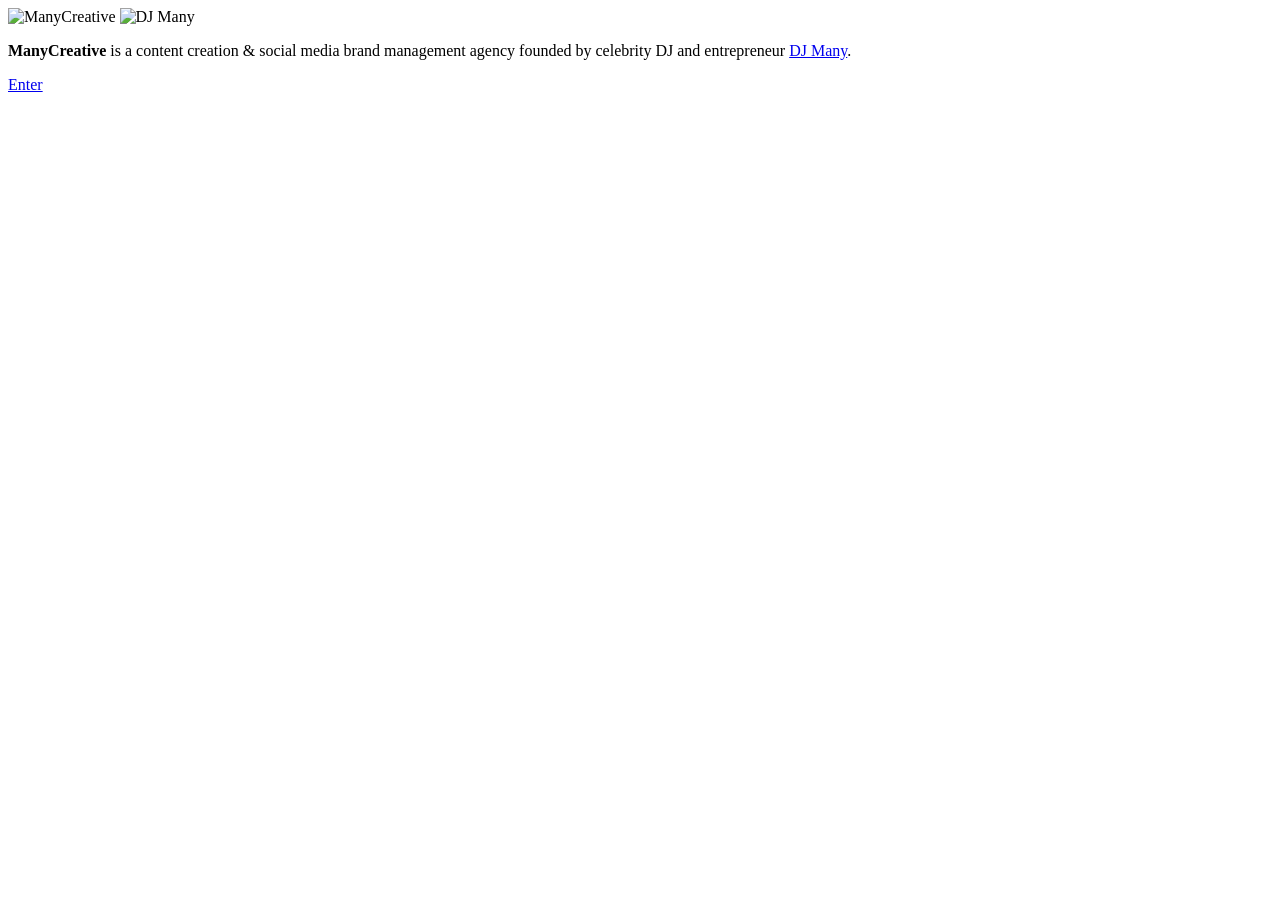
==== index.html @ 5a06ffd0 "Add files via upload" ====
<!DOCTYPE html>
<html lang="en">
<head>
  <meta charset="UTF-8">
  <meta name="viewport" content="width=device-width, initial-scale=1">
  <title>ManyCreative — Social Media Marketing Agency</title>
  <meta name="description" content="ManyCreative is a content creation & social media brand management agency founded by celebrity DJ and entrepreneur DJ Many.">
  <link rel="stylesheet" href="css/style.css">
</head>
<body>

  <section class="splash">
    <img class="logo" src="http://static1.squarespace.com/static/555958b1e4b01c8e63a99a7f/t/555970ece4b0e3eb2cf8d751/1431924976823/manycreativelogo.png?format=1500w" alt="ManyCreative">

    <img class="portrait" src="https://images.squarespace-cdn.com/content/v1/555958b1e4b01c8e63a99a7f/1467168707156-2YT0VVKQZ6FB07BPDOWB/DJ+Many" alt="DJ Many">

    <p><strong>ManyCreative</strong> is a content creation &amp; social media brand
      management agency founded by celebrity DJ and entrepreneur
      <a href="https://www.djmany.com" target="_blank" rel="noopener">DJ Many</a>.</p>

    <a class="enter-btn" href="home.html">Enter</a>
  </section>

</body>
</html>
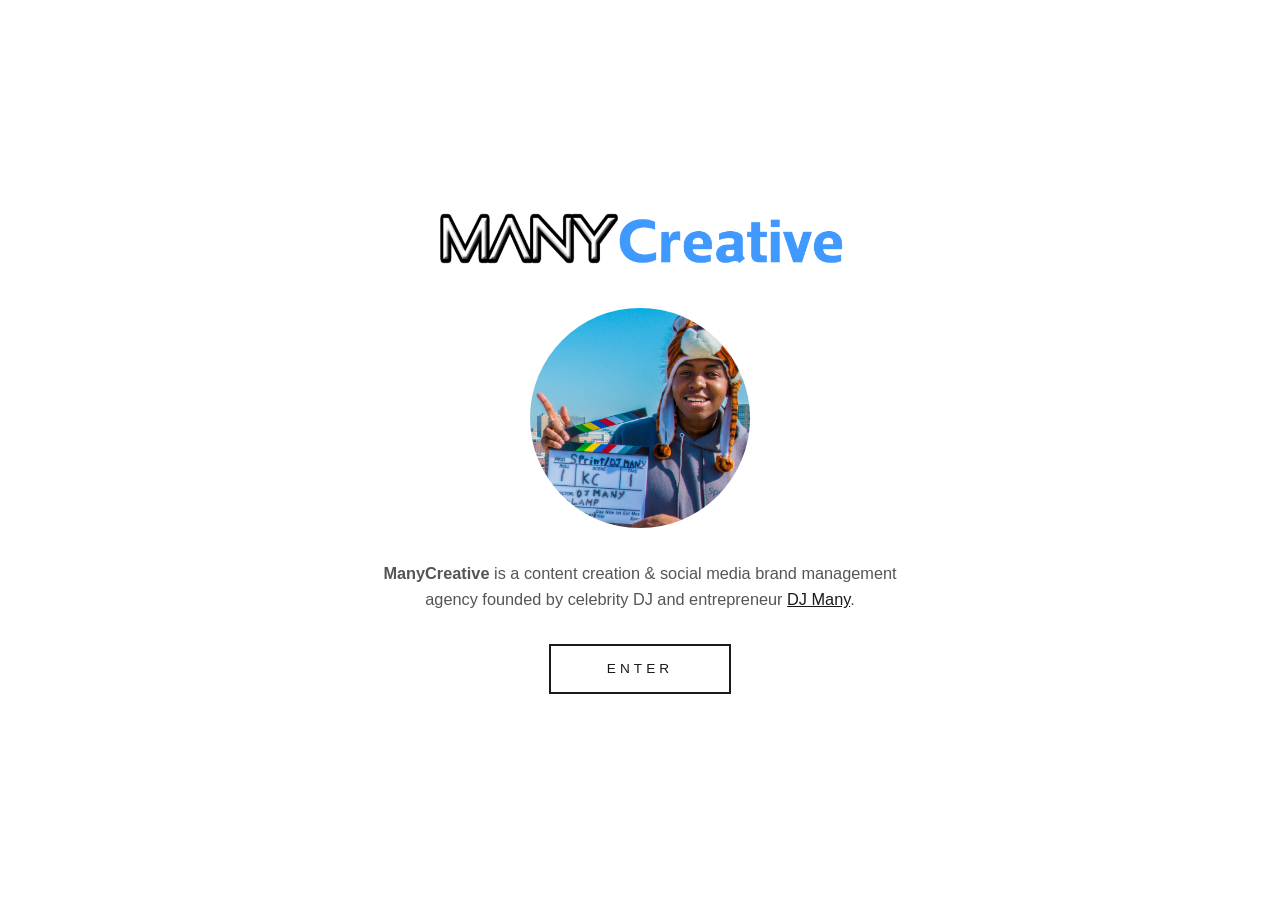
==== commit cf1a8b14: "Switch pages to local images" ====
--- a/index.html
+++ b/index.html
@@ -10,9 +10,9 @@
 <body>
 
   <section class="splash">
-    <img class="logo" src="http://static1.squarespace.com/static/555958b1e4b01c8e63a99a7f/t/555970ece4b0e3eb2cf8d751/1431924976823/manycreativelogo.png?format=1500w" alt="ManyCreative">
+    <img class="logo" src="images/manycreative-logo.png" alt="ManyCreative">
 
-    <img class="portrait" src="https://images.squarespace-cdn.com/content/v1/555958b1e4b01c8e63a99a7f/1467168707156-2YT0VVKQZ6FB07BPDOWB/DJ+Many" alt="DJ Many">
+    <img class="portrait" src="images/djmany-portrait.jpg" alt="DJ Many">
 
     <p><strong>ManyCreative</strong> is a content creation &amp; social media brand
       management agency founded by celebrity DJ and entrepreneur
--- a/css/style.css
+++ b/css/style.css
@@ -0,0 +1,234 @@
+/* ManyCreative — static rebuild
+   Clean, photography-forward, minimal chrome. */
+
+:root {
+  --ink: #1a1a1a;
+  --ink-soft: #555;
+  --paper: #ffffff;
+  --line: #e6e6e6;
+  --accent: #111;
+  --max: 1080px;
+}
+
+* { box-sizing: border-box; margin: 0; padding: 0; }
+
+html { scroll-behavior: smooth; }
+@media (prefers-reduced-motion: reduce) {
+  html { scroll-behavior: auto; }
+  * { animation: none !important; transition: none !important; }
+}
+
+body {
+  font-family: "Helvetica Neue", Helvetica, Arial, sans-serif;
+  color: var(--ink);
+  background: var(--paper);
+  line-height: 1.6;
+  -webkit-font-smoothing: antialiased;
+}
+
+img { max-width: 100%; height: auto; display: block; }
+
+a { color: inherit; }
+a:focus-visible { outline: 2px solid var(--accent); outline-offset: 3px; }
+
+/* ---------- Header / nav ---------- */
+.site-header {
+  max-width: var(--max);
+  margin: 0 auto;
+  padding: 28px 20px 20px;
+  text-align: center;
+  border-bottom: 1px solid var(--line);
+}
+
+.site-title {
+  display: inline-block;
+  text-decoration: none;
+  font-size: 1.5rem;
+  font-weight: 700;
+  letter-spacing: 0.14em;
+  text-transform: uppercase;
+}
+
+.site-title img { max-height: 52px; margin: 0 auto; }
+
+.site-nav { margin-top: 18px; }
+
+.site-nav ul {
+  list-style: none;
+  display: flex;
+  flex-wrap: wrap;
+  justify-content: center;
+  gap: 8px 28px;
+}
+
+.site-nav a {
+  text-decoration: none;
+  font-size: 0.82rem;
+  letter-spacing: 0.18em;
+  text-transform: uppercase;
+  color: var(--ink-soft);
+  padding: 4px 2px;
+  border-bottom: 2px solid transparent;
+  transition: color .15s ease, border-color .15s ease;
+}
+
+.site-nav a:hover,
+.site-nav a[aria-current="page"] {
+  color: var(--ink);
+  border-bottom-color: var(--ink);
+}
+
+/* ---------- Splash (index) ---------- */
+.splash {
+  min-height: 100vh;
+  display: flex;
+  flex-direction: column;
+  align-items: center;
+  justify-content: center;
+  gap: 32px;
+  padding: 40px 20px;
+  text-align: center;
+}
+
+.splash .logo { max-width: 420px; width: 100%; }
+
+.splash .portrait {
+  width: 220px;
+  height: 220px;
+  object-fit: cover;
+  border-radius: 50%;
+}
+
+.splash p {
+  max-width: 560px;
+  color: var(--ink-soft);
+  font-size: 1.02rem;
+}
+
+.splash p a { color: var(--ink); }
+
+.enter-btn {
+  display: inline-block;
+  text-decoration: none;
+  border: 2px solid var(--ink);
+  padding: 12px 56px;
+  font-size: 0.85rem;
+  letter-spacing: 0.3em;
+  text-transform: uppercase;
+  transition: background .15s ease, color .15s ease;
+}
+
+.enter-btn:hover { background: var(--ink); color: var(--paper); }
+
+/* ---------- Main content ---------- */
+main {
+  max-width: var(--max);
+  margin: 0 auto;
+  padding: 40px 20px 80px;
+}
+
+.intro-blurb {
+  max-width: 640px;
+  margin: 0 auto 48px;
+  text-align: center;
+  color: var(--ink-soft);
+  font-size: 1.05rem;
+}
+
+.intro-blurb strong { color: var(--ink); }
+
+.contact-line {
+  margin-top: 16px;
+  text-align: center;
+  font-size: 0.95rem;
+}
+
+/* ---------- Galleries ---------- */
+.gallery {
+  columns: 3 300px;
+  column-gap: 14px;
+}
+
+.gallery a {
+  display: block;
+  margin-bottom: 14px;
+  break-inside: avoid;
+}
+
+.gallery img {
+  width: 100%;
+  transition: opacity .15s ease;
+}
+
+.gallery a:hover img { opacity: .85; }
+
+.feature-row {
+  display: grid;
+  grid-template-columns: repeat(auto-fit, minmax(240px, 1fr));
+  gap: 14px;
+  margin-bottom: 48px;
+}
+
+.clients {
+  margin-top: 64px;
+  padding-top: 40px;
+  border-top: 1px solid var(--line);
+  text-align: center;
+}
+
+.clients h2 {
+  font-size: 0.85rem;
+  letter-spacing: 0.25em;
+  text-transform: uppercase;
+  color: var(--ink-soft);
+  margin-bottom: 24px;
+}
+
+/* ---------- About ---------- */
+.about-grid {
+  display: grid;
+  grid-template-columns: 320px 1fr;
+  gap: 48px;
+  align-items: start;
+}
+
+@media (max-width: 760px) {
+  .about-grid { grid-template-columns: 1fr; }
+}
+
+.about-grid figure figcaption {
+  margin-top: 8px;
+  text-align: center;
+  font-style: italic;
+  color: var(--ink-soft);
+  font-size: 0.9rem;
+}
+
+.about-copy h1,
+.about-copy h2 {
+  font-size: 1.1rem;
+  letter-spacing: 0.2em;
+  text-transform: uppercase;
+  margin: 32px 0 12px;
+}
+
+.about-copy h1:first-child,
+.about-copy h2:first-child { margin-top: 0; }
+
+.press-list {
+  list-style: none;
+}
+
+.press-list li { margin-bottom: 8px; }
+
+.press-list a { color: var(--ink); }
+
+/* ---------- Footer ---------- */
+.site-footer {
+  border-top: 1px solid var(--line);
+  padding: 28px 20px;
+  text-align: center;
+  font-size: 0.8rem;
+  letter-spacing: 0.08em;
+  color: var(--ink-soft);
+}
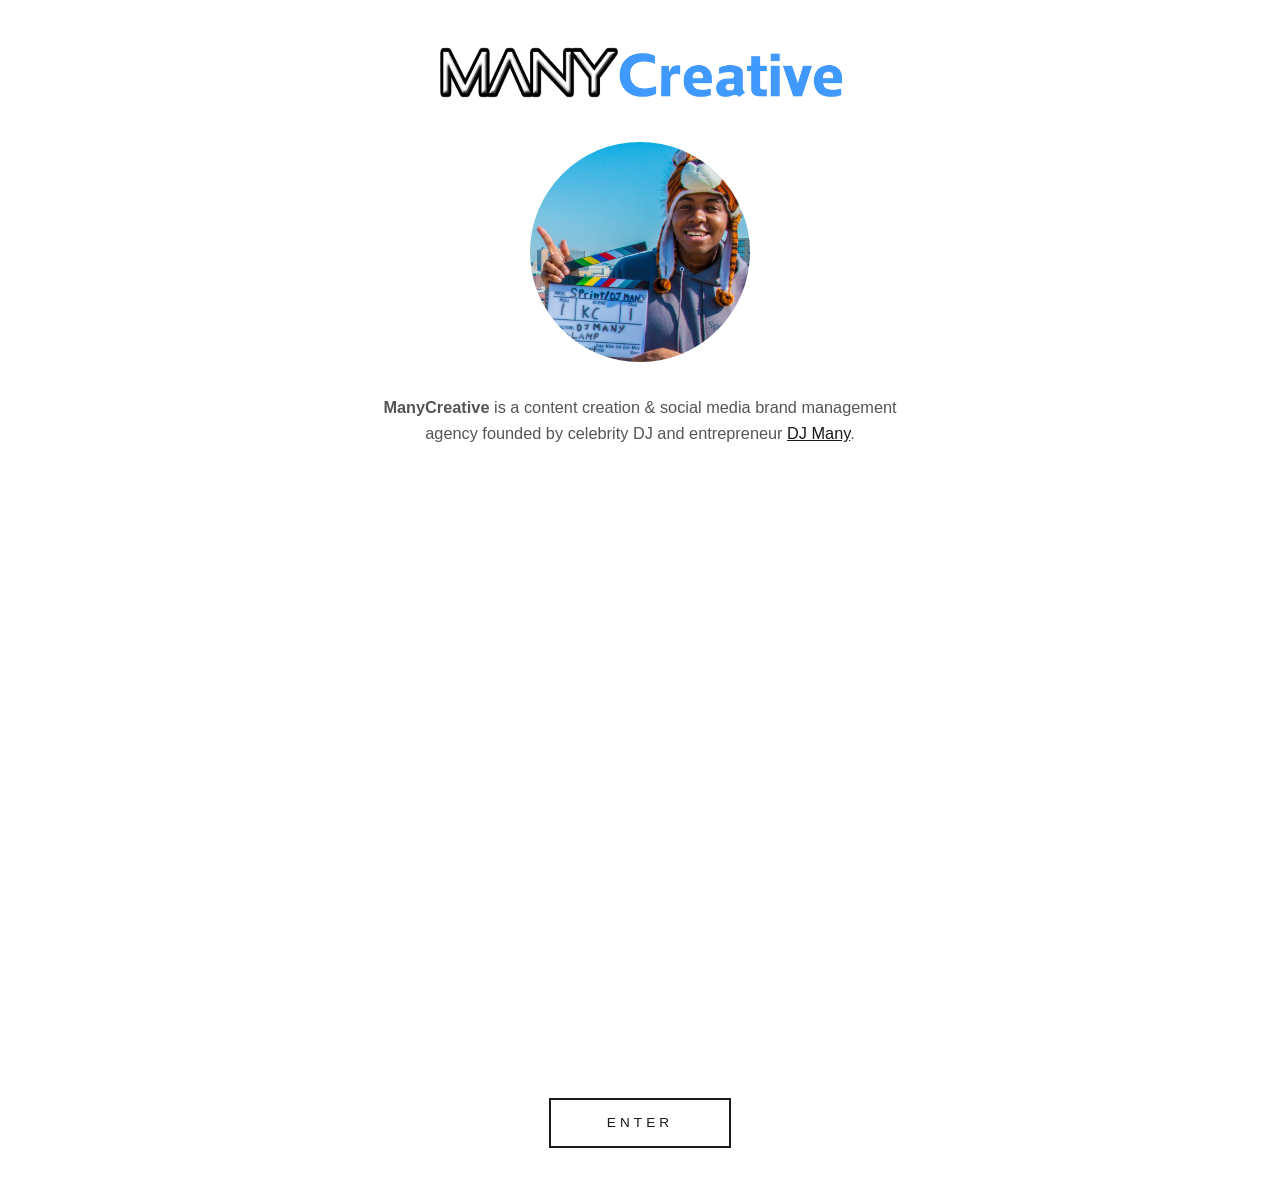
==== commit db89826c: "Add autoplaying intro video embed to splash page" ====
--- a/index.html
+++ b/index.html
@@ -18,6 +18,15 @@
       management agency founded by celebrity DJ and entrepreneur
       <a href="https://www.djmany.com" target="_blank" rel="noopener">DJ Many</a>.</p>
 
+    <div class="video-wrap">
+      <iframe
+        src="https://www.youtube-nocookie.com/embed/WzhSbbTeBmw?autoplay=1&amp;mute=1&amp;playsinline=1&amp;rel=0"
+        title="ManyCreative intro video"
+        allow="autoplay; encrypted-media; picture-in-picture; fullscreen"
+        allowfullscreen
+        loading="eager"></iframe>
+    </div>
+
     <a class="enter-btn" href="home.html">Enter</a>
   </section>
 
--- a/css/style.css
+++ b/css/style.css
@@ -232,3 +232,22 @@
   letter-spacing: 0.08em;
   color: var(--ink-soft);
 }
+
+/* ---------- Intro photo (original DJManypic format) ---------- */
+.splash .photo { max-width: 480px; width: 100%; }
+
+/* ---------- Video embed (Home) ---------- */
+.video-wrap {
+  position: relative;
+  max-width: 960px;
+  margin: 0 auto 48px;
+  padding-bottom: min(56.25%, 540px);
+  height: 0;
+}
+.video-wrap iframe {
+  position: absolute;
+  inset: 0;
+  width: 100%;
+  height: 100%;
+  border: 0;
+}
